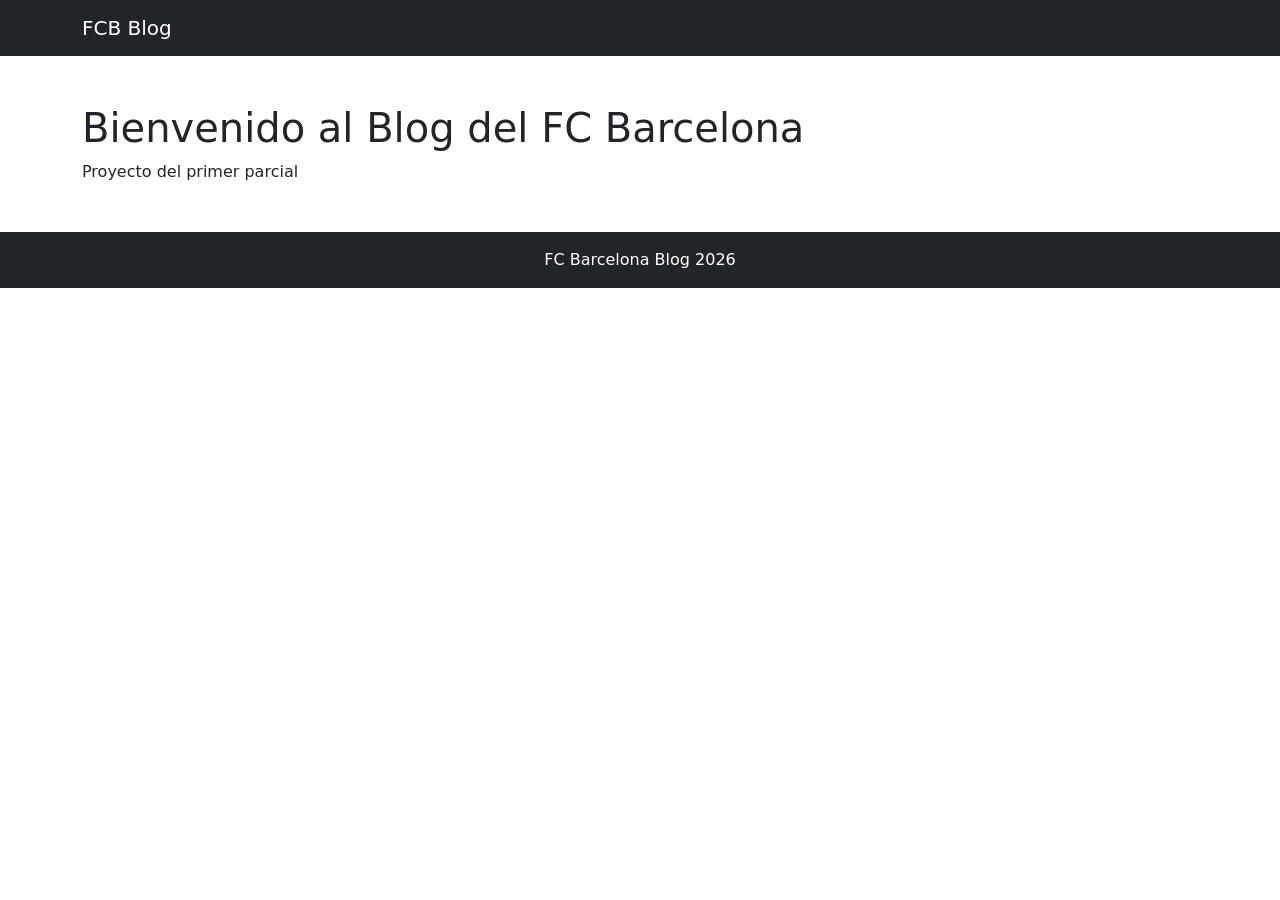
==== Index.html @ 5f925693 "Estructura incial del mini blog" ====
<!DOCTYPE html>
<html lang="es">
<head>
    <meta charset="UTF-8">
    <meta name="viewport" content="width=device-width, initial-scale=1.0">
    <title>FC Barcelona Blog</title>

    <link href="https://cdn.jsdelivr.net/npm/bootstrap@5.3.7/dist/css/bootstrap.min.css" rel="stylesheet">
    <link rel="stylesheet" href="css/styles.css">
</head>

<body>

    <nav class="navbar navbar-expand-lg navbar-dark bg-dark">
        <div class="container">

            <a class="navbar-brand" href="#">
                FCB Blog
            </a>

        </div>
    </nav>

    <main class="container mt-5">

        <h1>Bienvenido al Blog del FC Barcelona</h1>

        <p>
            Proyecto del primer parcial
        </p>

    </main>

    <footer class="text-center p-3 bg-dark text-white mt-5">
        FC Barcelona Blog 2026
    </footer>

    <script src="js/script.js"></script>

</body>
</html>
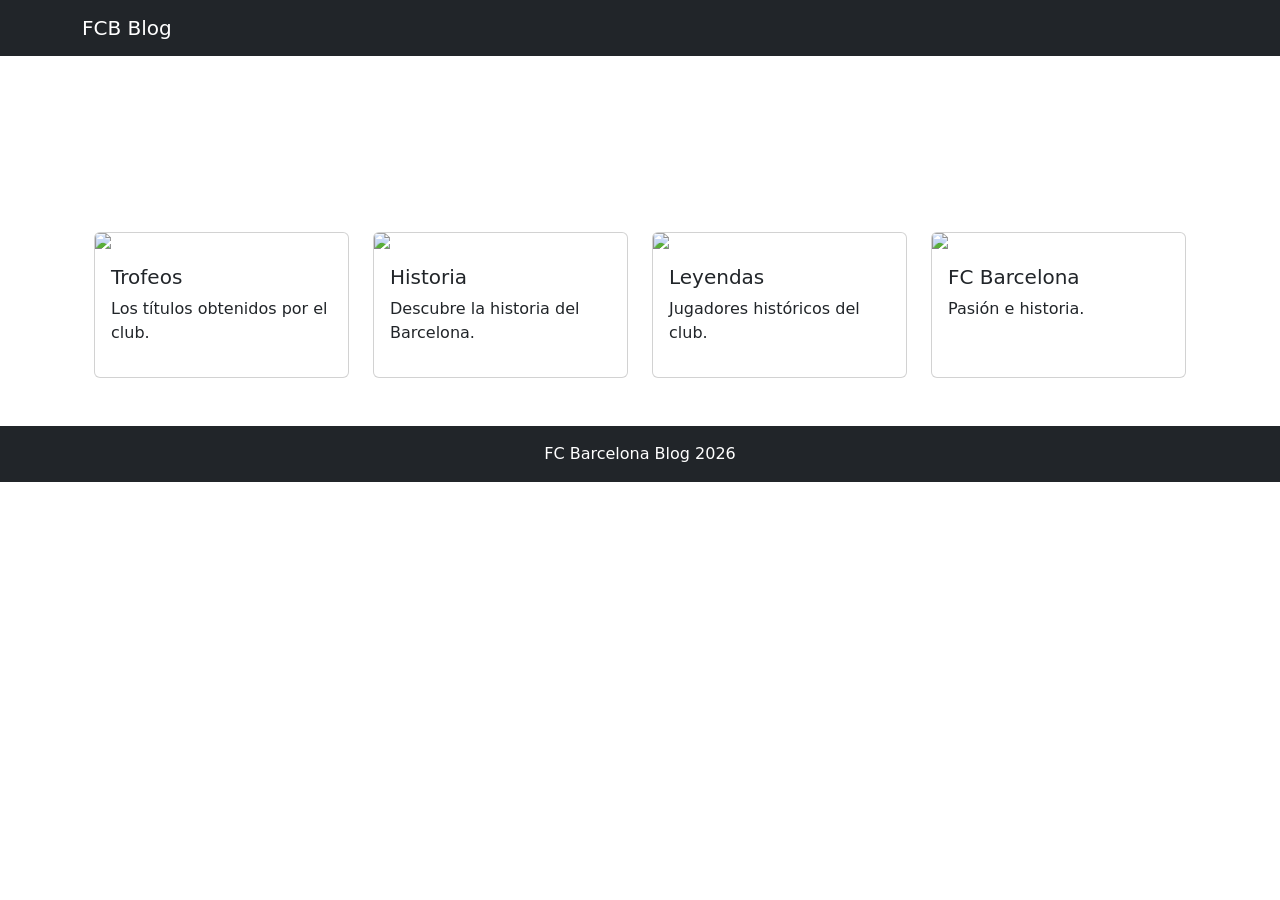
==== commit eb4a6c21: "Diseño y tarjetas pricipales" ====
--- a/Index.html
+++ b/Index.html
@@ -22,12 +22,107 @@
     </nav>
 
     <main class="container mt-5">
+<section class="hero text-center text-white">
 
-        <h1>Bienvenido al Blog del FC Barcelona</h1>
+    <div class="container">
+
+        <h1>Futbol Club Barcelona</h1>
 
         <p>
-            Proyecto del primer parcial
+            més que un club
         </p>
+
+    </div>
+
+</section>
+
+<div class="container mt-5">
+
+    <div class="row g-4">
+
+        <div class="col-12 col-sm-6 col-lg-3">
+
+            <div class="card h-100">
+
+                <img src="img/trofeos.jpg" class="card-img-top">
+
+                <div class="card-body">
+
+                    <h5>Trofeos</h5>
+
+                    <p>
+                        Los títulos obtenidos por el club.
+                    </p>
+
+                </div>
+
+            </div>
+
+        </div>
+
+        <div class="col-12 col-sm-6 col-lg-3">
+
+            <div class="card h-100">
+
+                <img src="img/historia.jpg" class="card-img-top">
+
+                <div class="card-body">
+
+                    <h5>Historia</h5>
+
+                    <p>
+                        Descubre la historia del Barcelona.
+                    </p>
+
+                </div>
+
+            </div>
+
+        </div>
+
+        <div class="col-12 col-sm-6 col-lg-3">
+
+            <div class="card h-100">
+
+                <img src="img/escudo.png" class="card-img-top">
+
+                <div class="card-body">
+
+                    <h5>Leyendas</h5>
+
+                    <p>
+                        Jugadores históricos del club.
+                    </p>
+
+                </div>
+
+            </div>
+
+        </div>
+
+        <div class="col-12 col-sm-6 col-lg-3">
+
+            <div class="card h-100">
+
+                <img src="img/jugadores.jpg" class="card-img-top">
+
+                <div class="card-body">
+
+                    <h5>FC Barcelona</h5>
+
+                    <p>
+                        Pasión e historia.
+                    </p>
+
+                </div>
+
+            </div>
+
+        </div>
+
+    </div>
+
+</div>
 
     </main>
 
